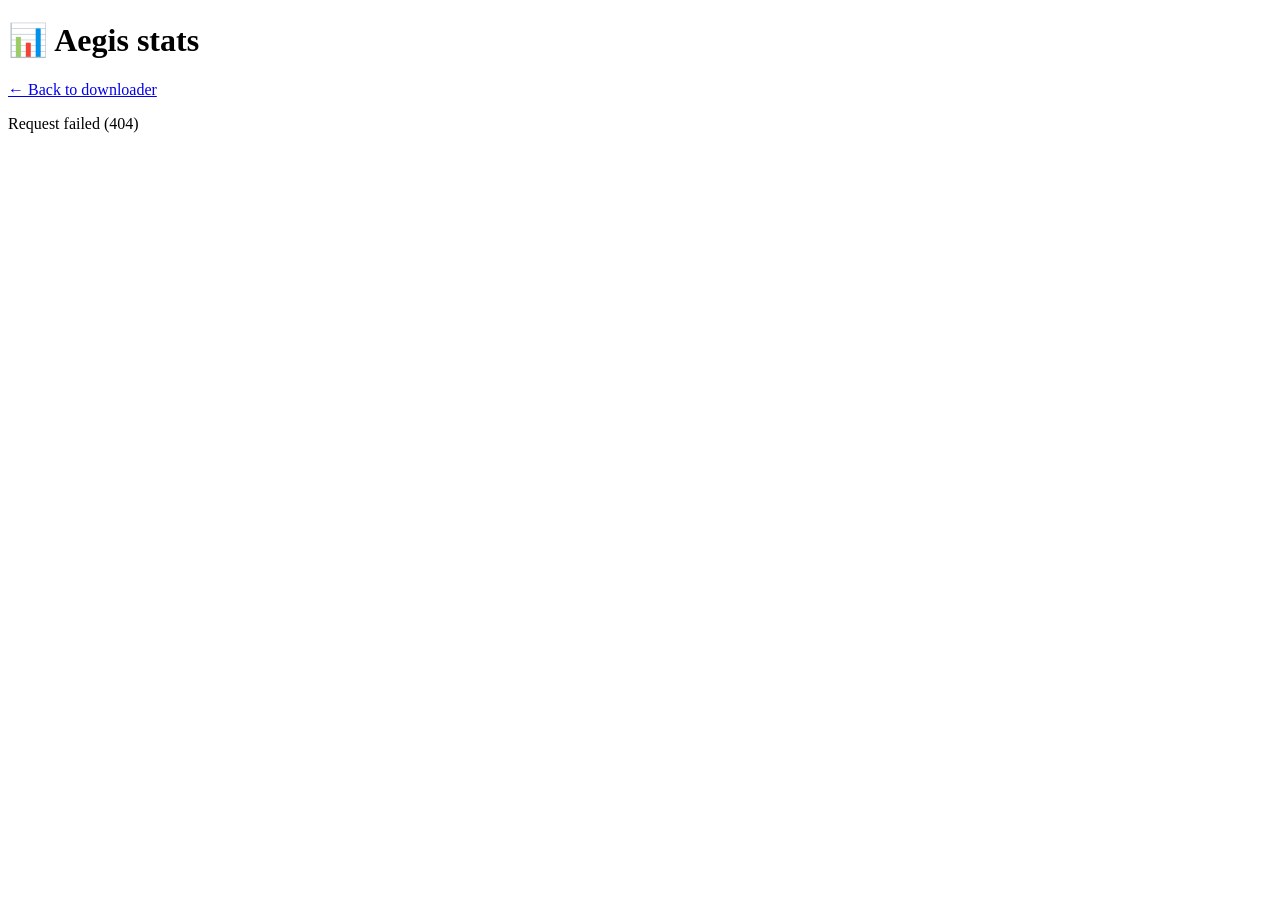
==== src/Aegis.Web/wwwroot/stats.html @ d327adc9 "feat(stats): add /stats page and /api/stats endpoint Shows VM facts from /proc and df, tool versions" ====
<!doctype html>
<html lang="en">
<head>
  <meta charset="utf-8">
  <meta name="viewport" content="width=device-width, initial-scale=1, viewport-fit=cover">
  <meta name="theme-color" content="#0b1020">
  <meta name="robots" content="noindex, nofollow">
  <title>Aegis · Stats</title>
  <link rel="stylesheet" href="app.css">
</head>
<body>
  <main>
    <h1>📊 Aegis stats</h1>
    <p><a href="/">← Back to downloader</a></p>
    <p id="error" role="alert" hidden></p>
    <div id="login-hint" hidden>Please <a href="/">unlock Aegis</a> first.</div>
    <div id="content" hidden>
      <section><h2>Server</h2><dl id="server"></dl></section>
      <section><h2>Resources</h2><dl id="resources"></dl></section>
      <section><h2>Software</h2><dl id="software"></dl></section>
      <section><h2>Downloads</h2><dl id="downloads"></dl>
        <h3>Recent</h3><ul id="recent"></ul>
      </section>
      <p id="updated" class="muted"></p>
    </div>
  </main>
  <script src="stats.js"></script>
</body>
</html>
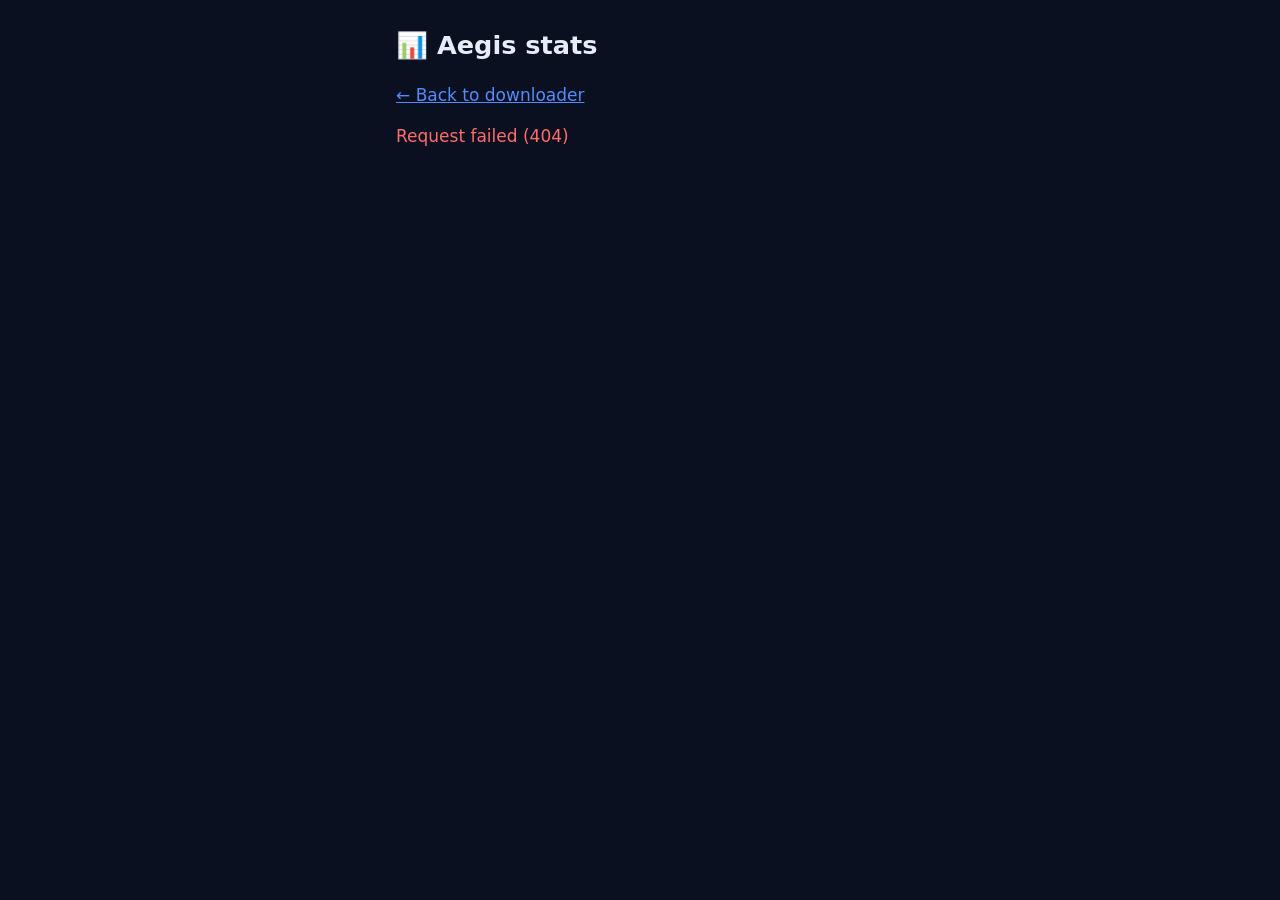
==== commit ef64dd3d: "feat: add PWA, share-sheet landing route, Shortcut guide and API token - installable PWA: manifest, " ====
--- a/src/Aegis.Web/wwwroot/stats.html
+++ b/src/Aegis.Web/wwwroot/stats.html
@@ -5,6 +5,8 @@
   <meta name="viewport" content="width=device-width, initial-scale=1, viewport-fit=cover">
   <meta name="theme-color" content="#0b1020">
   <meta name="robots" content="noindex, nofollow">
+  <link rel="manifest" href="/manifest.webmanifest">
+  <link rel="apple-touch-icon" href="/icons/apple-touch-icon.png">
   <title>Aegis · Stats</title>
   <link rel="stylesheet" href="app.css">
 </head>
--- a/src/Aegis.Web/wwwroot/app.css
+++ b/src/Aegis.Web/wwwroot/app.css
@@ -0,0 +1,38 @@
+:root { color-scheme: dark; --bg:#0b1020; --card:#151b30; --fg:#e8ecf8; --muted:#8c96b5; --accent:#4f8cff; --err:#ff6b6b; }
+* { box-sizing: border-box; }
+body { margin:0; background:var(--bg); color:var(--fg); font:17px/1.4 -apple-system, system-ui, "Segoe UI", sans-serif;
+  padding: env(safe-area-inset-top) env(safe-area-inset-right) env(safe-area-inset-bottom) env(safe-area-inset-left); }
+main { max-width: 520px; margin: 0 auto; padding: 20px 16px 40px; }
+h1 { font-size: 1.6rem; margin: 8px 0 20px; }
+section { background: var(--card); border-radius: 14px; padding: 16px; }
+label { display:block; margin-bottom:6px; color:var(--muted); font-size:.9rem; }
+input { width:100%; padding:14px; font-size:16px; border-radius:10px; border:1px solid #2b3556; background:#0e1427; color:var(--fg); }
+button, .button { display:block; width:100%; margin-top:12px; padding:14px; font-size:17px; font-weight:600; text-align:center;
+  border:0; border-radius:10px; background:var(--accent); color:#fff; text-decoration:none; }
+button:disabled { opacity:.5; }
+button.secondary { background:#2b3556; }
+button.link { background:none; color:var(--muted); font-weight:400; font-size:.9rem; margin-top:16px; }
+progress { width:100%; height:12px; margin-top:8px; }
+#status, #result { margin-top:16px; }
+.muted { color:var(--muted); font-size:.85rem; margin-top:6px; word-break:break-all; }
+#error { color:var(--err); margin-top:16px; }
+#od-device { margin-top:10px; padding:10px; border-radius:10px; background:#0e1427; }
+#od-device code { font-size:1.2rem; letter-spacing:.1em; }
+a { color: var(--accent); }
+section + section { margin-top: 14px; }
+h2 { font-size: 1.05rem; margin: 0 0 8px; }
+h3 { font-size: .95rem; margin: 14px 0 6px; color: var(--muted); }
+dl { margin: 0; display: grid; grid-template-columns: max-content 1fr; gap: 4px 14px; }
+dt { color: var(--muted); }
+dd { margin: 0; text-align: right; word-break: break-word; }
+ul#recent { list-style: none; margin: 0; padding: 0; }
+ul#recent li { padding: 8px 0; border-top: 1px solid #2b3556; font-size: .9rem; }
+.ok { color: #5ad18f; } .bad { color: var(--err); }
+.footer-link { display:block; text-align:center; margin-top:14px; font-size:.9rem; }
+main.doc section { margin-top: 14px; }
+main.doc ol { margin: 8px 0 0; padding-left: 22px; }
+main.doc li { margin: 8px 0; }
+code { background:#0e1427; padding:2px 6px; border-radius:6px; word-break:break-all; }
+.copyrow { display:flex; gap:8px; align-items:center; margin-top:6px; }
+.copyrow code { flex:1; padding:8px; }
+.copyrow button { width:auto; margin:0; padding:8px 14px; font-size:15px; }
